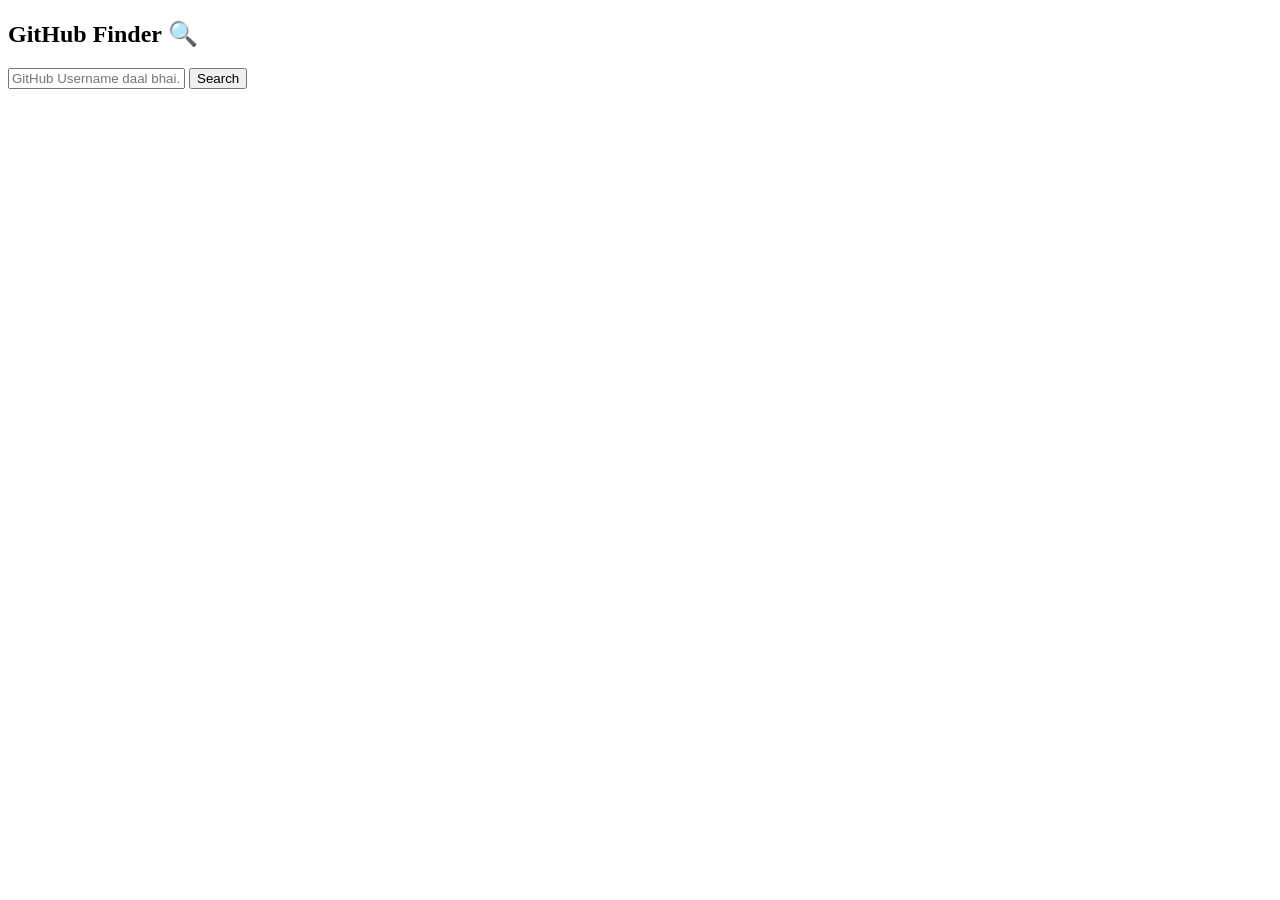
==== index.html @ c23b213e "Rename new.html to index.html" ====
<!DOCTYPE html>
<html lang="en">
<head>
    <meta charset="UTF-8">
    <meta name="viewport" content="width=device-width, initial-scale=1.0">
    <title>GitHub Profile Finder</title>
    <!-- CSS File Link ki hai -->
    <!-- <link rel="stylesheet" href="new.css"> -->
</head>
<body>

    <div class="search-container">
        <h2>GitHub Finder 🔍</h2>
        
        <div class="input-group">
            <input type="text" id="search-input" placeholder="GitHub Username daal bhai...">
            <button id="search-btn">Search</button>
        </div>

        <!-- Data aane ke baad Card yahan render hoga -->
        <div id="main-card"></div>
    </div>

    <!-- JS File Link ki hai -->
    <script src="new.js"></script>
</body>
</html>
---- new.css ----
/* Basic page reset and centering */
body {
    font-family: Arial, sans-serif;
    background-color: #f0f2f5;
    display: flex;
    justify-content: center;
    align-items: center;
    height: 100vh;
    margin: 0;
}

/* Main Container Style */
.search-container {
    text-align: center;
    background: white;
    padding: 30px;
    border-radius: 10px;
    box-shadow: 0 4px 10px rgba(0,0,0,0.1);
    width: 100%;
    max-width: 400px;
}

.search-container h2 {
    margin-top: 0;
    color: #24292e;
}

/* Input and Button Style */
.input-group {
    margin-bottom: 25px;
    display: flex;
    gap: 10px;
    justify-content: center;
}

#search-input {
    padding: 10px;
    width: 70%;
    border: 1px solid #ccc;
    border-radius: 5px;
    font-size: 16px;
}

#search-btn {
    padding: 10px 20px;
    background: #24292e;
    color: white;
    border: none;
    border-radius: 5px;
    cursor: pointer;
    font-size: 16px;
    transition: 0.3s;
}

#search-btn:hover {
    background: #0366d6;
}

/* --- JS Generated Card Styles --- */

.card {
    background: #f9f9f9;
    padding: 20px;
    border-radius: 10px;
    text-align: left;
    border: 1px solid #ddd;
}

.card-header {
    display: flex;
    gap: 20px;
    align-items: center;
}

.avatar {
    width: 90px;
    height: 90px;
    border-radius: 50%;
    border: 3px solid #24292e;
}

.user-info h3 {
    margin: 0;
    color: #24292e;
}

.user-info p {
    margin: 5px 0;
    color: #666;
}

.bio-text {
    margin-top: 15px;
    line-height: 1.5;
    color: #444;
}

.stats-list {
    list-style: none;
    padding: 0;
    display: flex;
    justify-content: space-between;
    font-weight: bold;
    background: #fff;
    padding: 15px;
    border-radius: 8px;
    text-align: center;
}

.stats-list span {
    display: block;
    font-weight: normal;
    color: #666;
    font-size: 0.9em;
    margin-top: 5px;
}

.profile-link {
    display: block;
    text-align: center;
    background: #0366d6;
    color: white;
    padding: 12px;
    text-decoration: none;
    border-radius: 5px;
    margin-top: 15px;
    font-weight: bold;
    transition: 0.3s;
}

.profile-link:hover {
    background: #0056b3;
}

/* Error Card Style */
.error-card {
    background: #ffe3e3;
    color: #dc3545;
    padding: 20px;
    border-radius: 10px;
    border: 1px solid #f5c6cb;
}
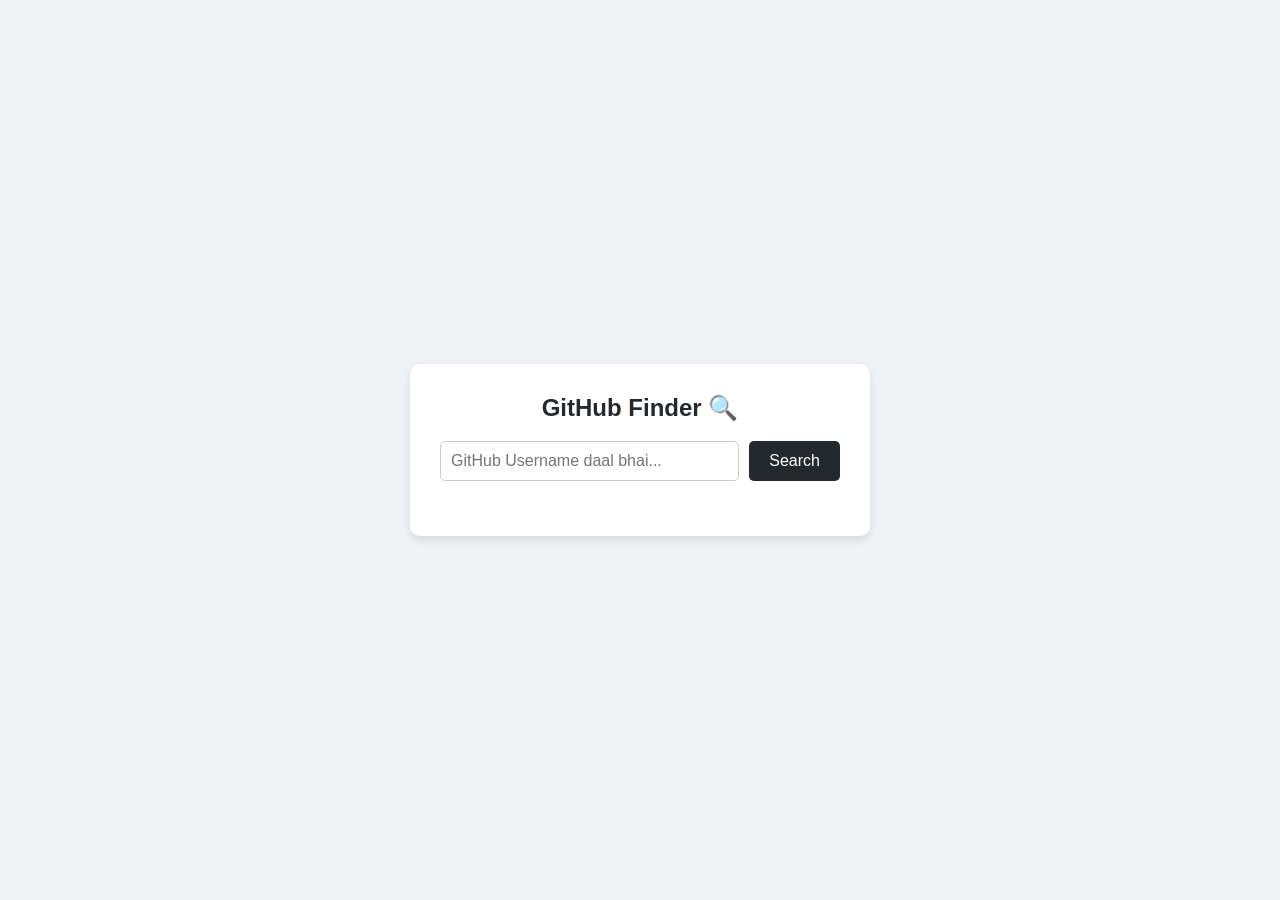
==== commit 63cf407a: "Update index page" ====
--- a/index.html
+++ b/index.html
@@ -5,7 +5,7 @@
     <meta name="viewport" content="width=device-width, initial-scale=1.0">
     <title>GitHub Profile Finder</title>
     <!-- CSS File Link ki hai -->
-    <!-- <link rel="stylesheet" href="new.css"> -->
+    <link rel="stylesheet" href="new.css">
 </head>
 <body>
 
